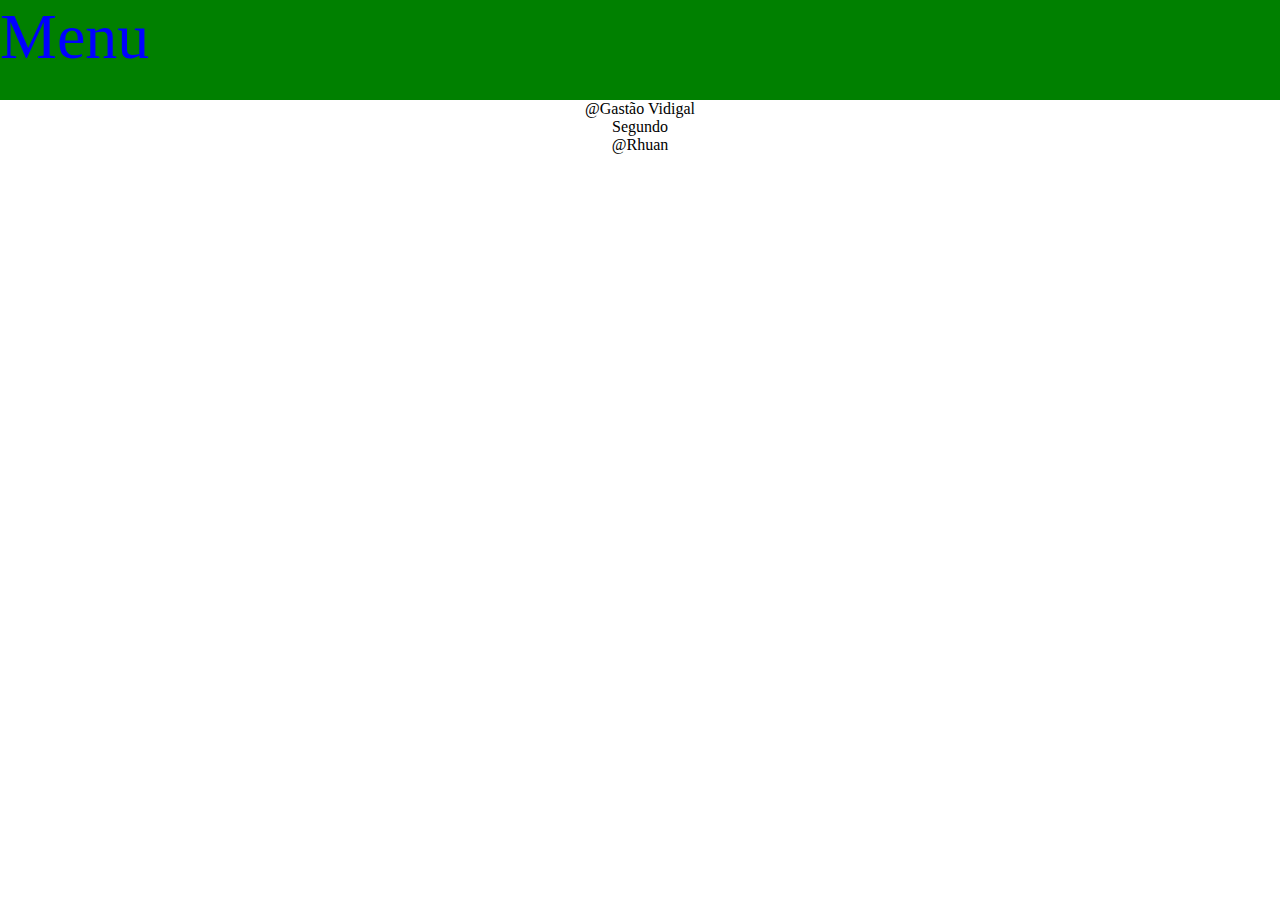
==== 2h2t.html/index.html @ e3732d74 "Add files via upload" ====
<!DOCTYPE html>
<html lang="en">
<head>
    <meta charset="UTF-8">
    <meta http-equiv="X-UA-Compatible" content="IE=edge">
    <meta name="viewport" content="width=device-width, initial-scale=1.0">
    <title>Narcotráfico</title>
    <link rel="stylesheet" href="estilo.css">
</head>
<body>
    <header class="menu">
        Menu
    </header>
    
    <section class="conteudo">

    </section>
    <footer class="rodape">
        @Gastão Vidigal<br>
        Segundo<br>
        @Rhuan
    </footer>
</body>
</html>
---- 2h2t.html/estilo.css ----
*{ 
    margin: 0;
    padding: 0;
}
.menu {
   width: 100%;
   height: 50px;
   background-color: red;
}
.rodape {
    text-align: center;
}
@media screen and (min-width: 768px) {
  .menu {
    height: 100px;
    background-color: green;
    color: blue;
    font-size: 64px;
  }
}
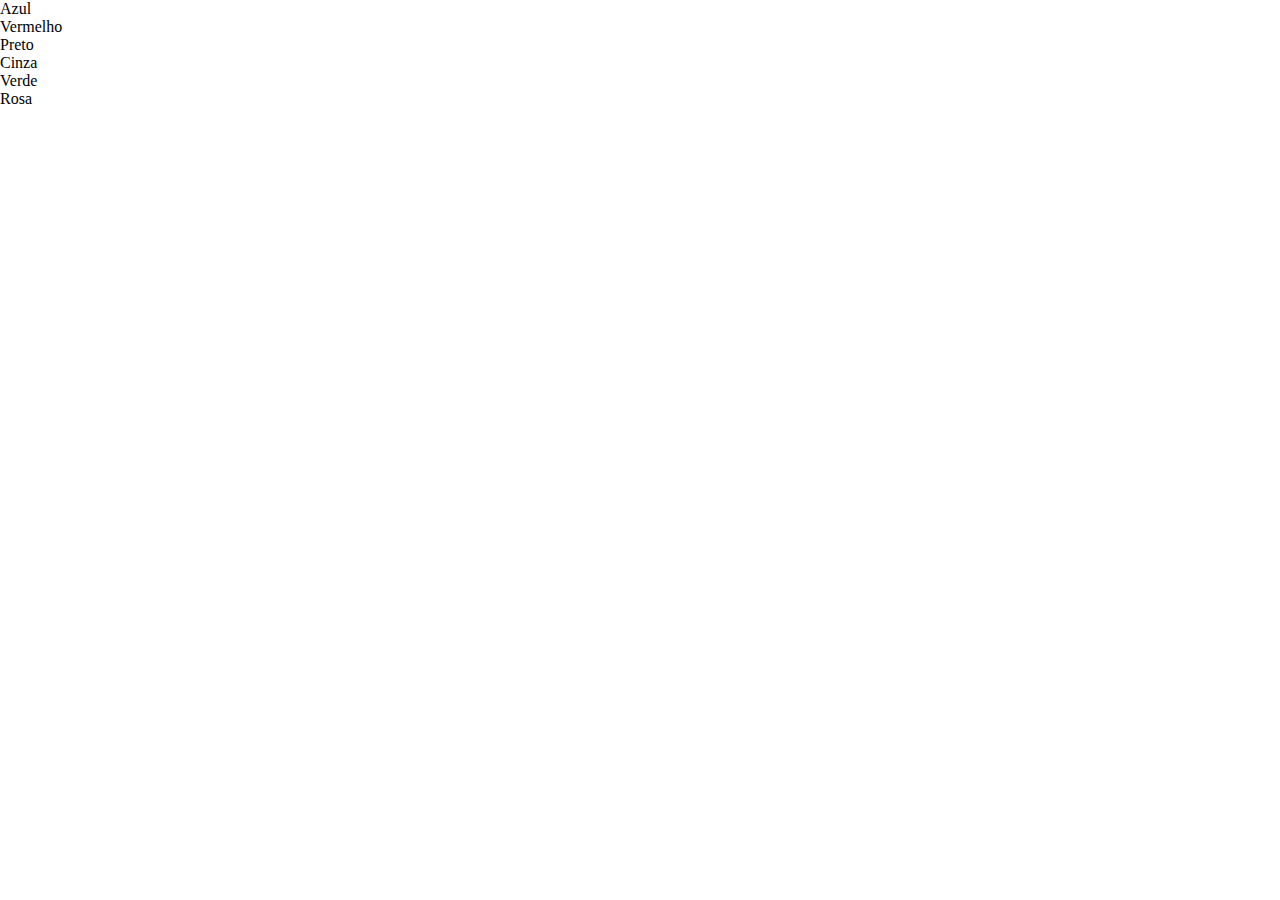
==== commit 8c6ed51a: "Update index.html" ====
--- a/2h2t.html/index.html
+++ b/2h2t.html/index.html
@@ -8,17 +8,18 @@
     <link rel="stylesheet" href="estilo.css">
 </head>
 <body>
-    <header class="menu">
-        Menu
-    </header>
+   
     
-    <section class="conteudo">
-
+    <section class="site">
+        <div class="azul">Azul</div>
+        <div class="vermelho">Vermelho</div>
+        <div class="cinza">Preto</div>
+        <div class="preto">Cinza</div>
+        <div class="rosa">Verde</div>
+        <div class="verde">Rosa</div>
+    
     </section>
-    <footer class="rodape">
-        @Gastão Vidigal<br>
-        Segundo<br>
-        @Rhuan
-    </footer>
+    
+    
 </body>
-</html>+</html>
--- a/2h2t.html/estilo.css
+++ b/2h2t.html/estilo.css
@@ -18,3 +18,39 @@
     font-size: 64px;
   }
 }
+.menu a { 
+  display: block;
+  padding: 30px; 
+  color: var(25);
+}
+.menu a:hover{
+  background-color: 
+}
+.hamb {
+  cursor:pointer;
+  float:right;
+  padding:35px 20px;
+}
+.hamb-line {
+  background-color:green;
+  display: block;
+  height: 2px;
+  position:relative;
+  width:24px;
+}
+.hamb-line::before
+.hamb-line::afte {
+  background-color: ;
+  content:'';
+  display: block;
+  height: 100%;
+  position: absolute;
+  transform: all .2s ease;
+  width: 100%;
+}
+.hamb-line::before {
+  top: 5px;
+}
+.hamb-line::after {
+  top: -5px;
+}
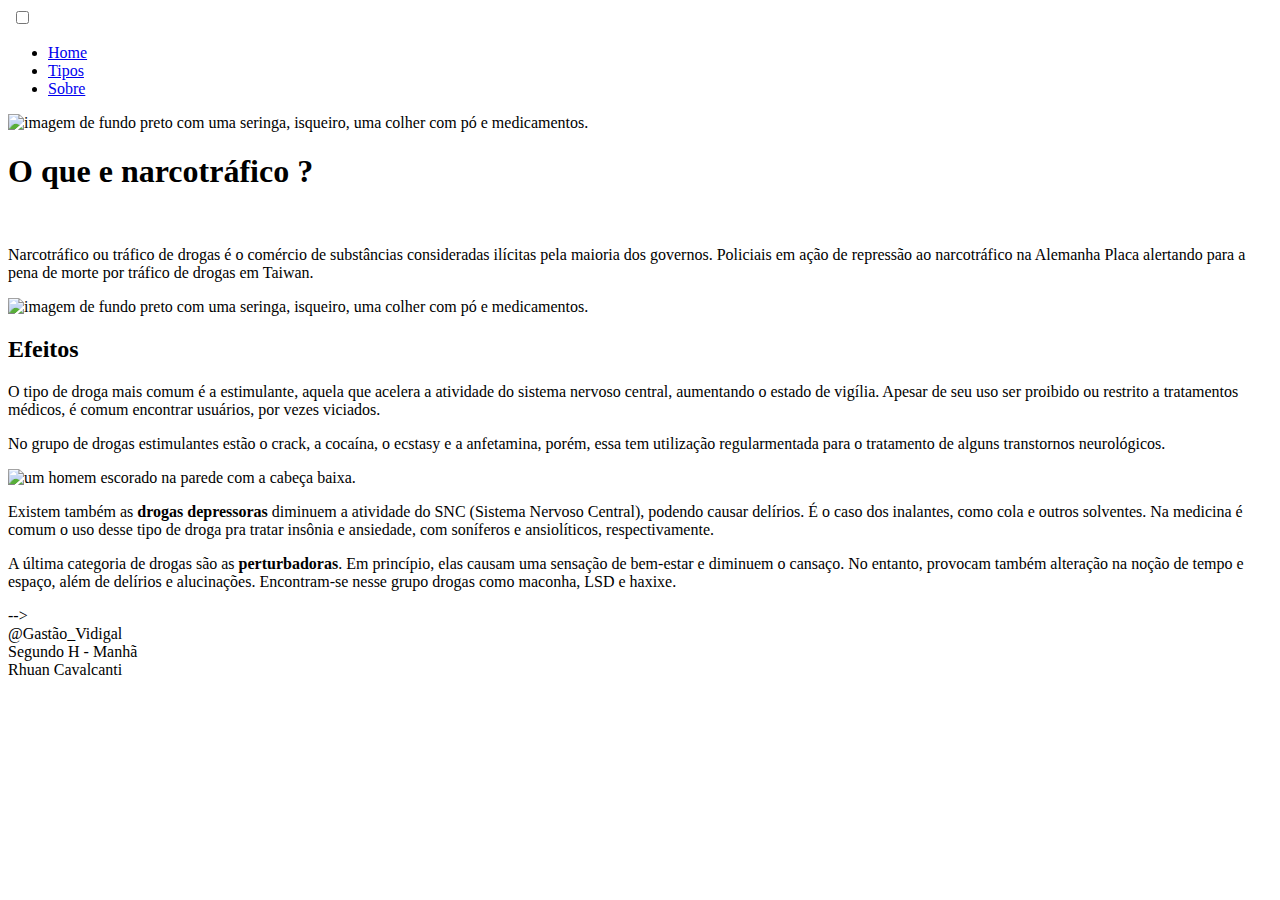
==== commit 3eba0165: "Update index.html" ====
--- a/2h2t.html/index.html
+++ b/2h2t.html/index.html
@@ -1,25 +1,67 @@
 <!DOCTYPE html>
-<html lang="en">
+<html lang="pt-br">
 <head>
     <meta charset="UTF-8">
     <meta http-equiv="X-UA-Compatible" content="IE=edge">
     <meta name="viewport" content="width=device-width, initial-scale=1.0">
-    <title>Narcotráfico</title>
-    <link rel="stylesheet" href="estilo.css">
+    <title>Assunto - Droga</title>
+    <link rel="stylesheet" href="drogas.css">
 </head>
 <body>
-   
+    <header class="header">
+
+        <a href="menu.html" class="logo"><img id="logo" src="images.png" alt=""></a>
+        <!-- Hamburger icon -->
+        <input class="side-menu" type="checkbox" id="side-menu"/>
+        <label class="hamb" for="side-menu"><span class="hamb-line"></span></label>
+        <!-- Menu -->
+        <nav class="nav">
+            <ul class="menu">
+                <li><a href="#">Home</a></li>
+                <li><a href="tipos.html">Tipos</a> </li>
+                <li><a href="#">Sobre</a></li>
+            </ul>
+        </nav>
+    </header>
+   <section class="conteudo">
+        <div class="item1">
+            <img  id="img-geral"  src="painkillers.jpeg" alt="imagem de fundo preto com uma seringa, isqueiro, uma colher com pó e medicamentos."><br>
+        </div>
+        <div class="geral">
+            <h1>O que e narcotráfico ?</h1><br>
+            <p> 
+            <p>Narcotráfico ou tráfico de drogas é o comércio de substâncias consideradas ilícitas pela maioria dos governos. Policiais em ação de repressão ao narcotráfico na Alemanha Placa alertando para a pena de morte por tráfico de drogas em Taiwan.</p> 
+            
+        </div>     
+   </section>
     
-    <section class="site">
-        <div class="azul">Azul</div>
-        <div class="vermelho">Vermelho</div>
-        <div class="cinza">Preto</div>
-        <div class="preto">Cinza</div>
-        <div class="rosa">Verde</div>
-        <div class="verde">Rosa</div>
-    
+    <section class="conteudo">
+        <div class="geral">
+        </div>
+        <div class="item1">
+            <img src="painkillers.jpeg" alt="imagem de fundo preto com uma seringa, isqueiro, uma colher com pó e medicamentos."><br>
+        </div>
+        <div class="item2">
+            <h2>Efeitos</h2>
+            <p> O tipo de droga mais comum é a estimulante, aquela que acelera a atividade do sistema nervoso central, aumentando o estado de vigília. Apesar de seu uso ser proibido ou restrito a tratamentos médicos, é comum encontrar usuários, por vezes viciados.</p>
+            <p> No grupo de drogas estimulantes estão o crack, a cocaína, o ecstasy e a anfetamina, porém, essa tem utilização regularmentada para o tratamento de alguns transtornos neurológicos.</p>
+        </div>
+        <div class="item3">
+            <img src="efeitos.jpeg" alt="um homem escorado na parede com a cabeça baixa.">
+        </div>
+        <div class="item4">
+            <p> Existem também as <strong>drogas depressoras </strong>diminuem a atividade do SNC (Sistema Nervoso Central), podendo causar delírios. É o caso dos inalantes, como cola e outros solventes. Na medicina é comum o uso desse tipo de droga pra tratar insônia e ansiedade, com soníferos e ansiolíticos, respectivamente.</p>
+        </div> 
+        <div class="item6">
+            <p> A última categoria de drogas são as <strong>perturbadoras</strong>. Em princípio, elas causam uma sensação de bem-estar e diminuem o cansaço. No entanto, provocam também alteração na noção de tempo e espaço, além de delírios e alucinações. Encontram-se nesse grupo drogas como maconha, LSD e haxixe.</p>
+        </div>
     </section>
-    
-    
+    -->
+
+    <footer class="rodape">
+        @Gastão_Vidigal<br>
+        Segundo H - Manhã<br>
+        Rhuan Cavalcanti
+    </footer>
 </body>
 </html>
